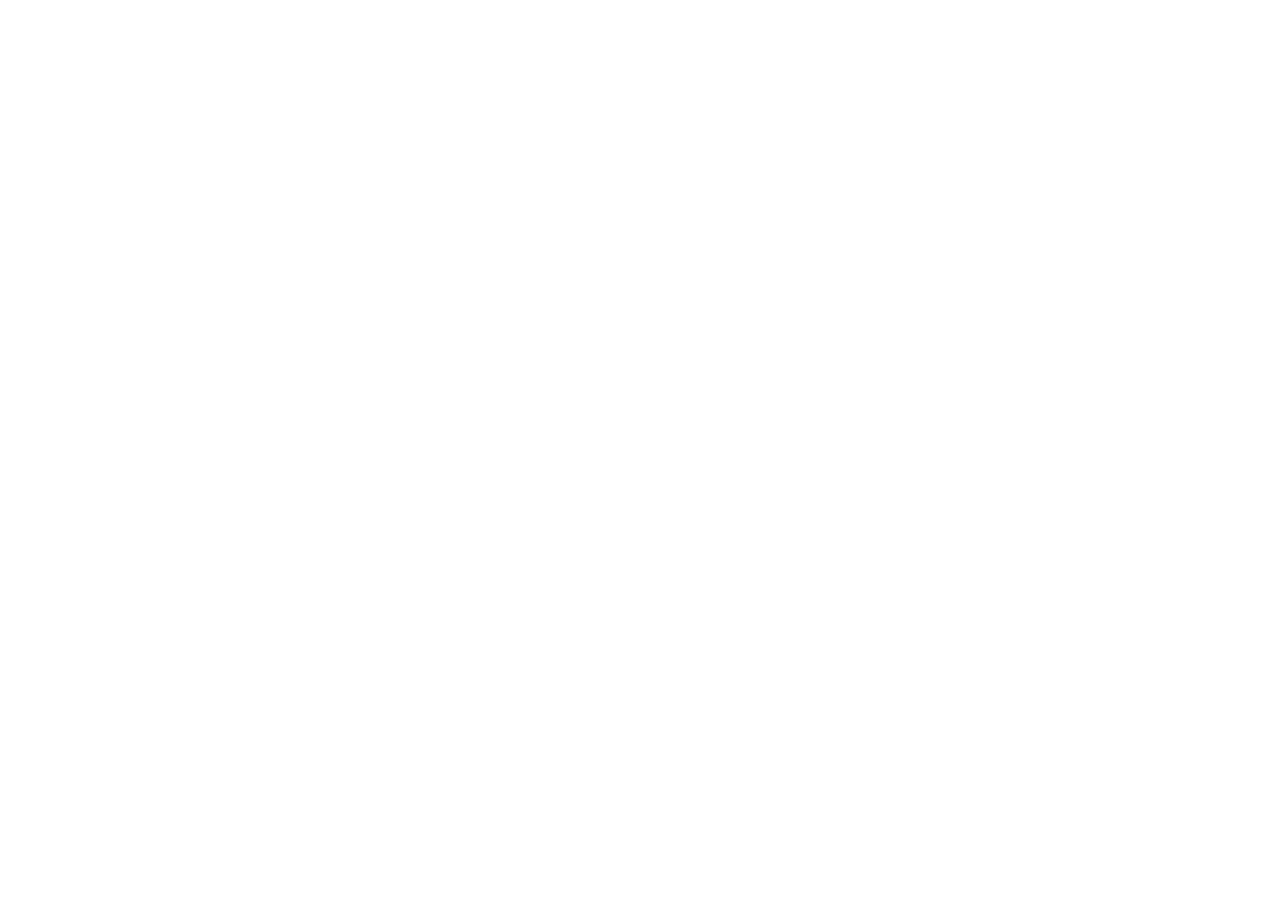
==== index.html @ 7d97cc58 "initial commit" ====
<!DOCTYPE html>
<html lang="en">
<head>
    <meta charset="UTF-8">
    <meta http-equiv="X-UA-Compatible" content="IE=edge">
    <meta name="viewport" content="width=device-width, initial-scale=1.0">
    <title>Document</title>
    <link rel="stylesheet" href="styles.css">
</head>
<body>
    
    <script src="script.js"></script>
</body>
</html>
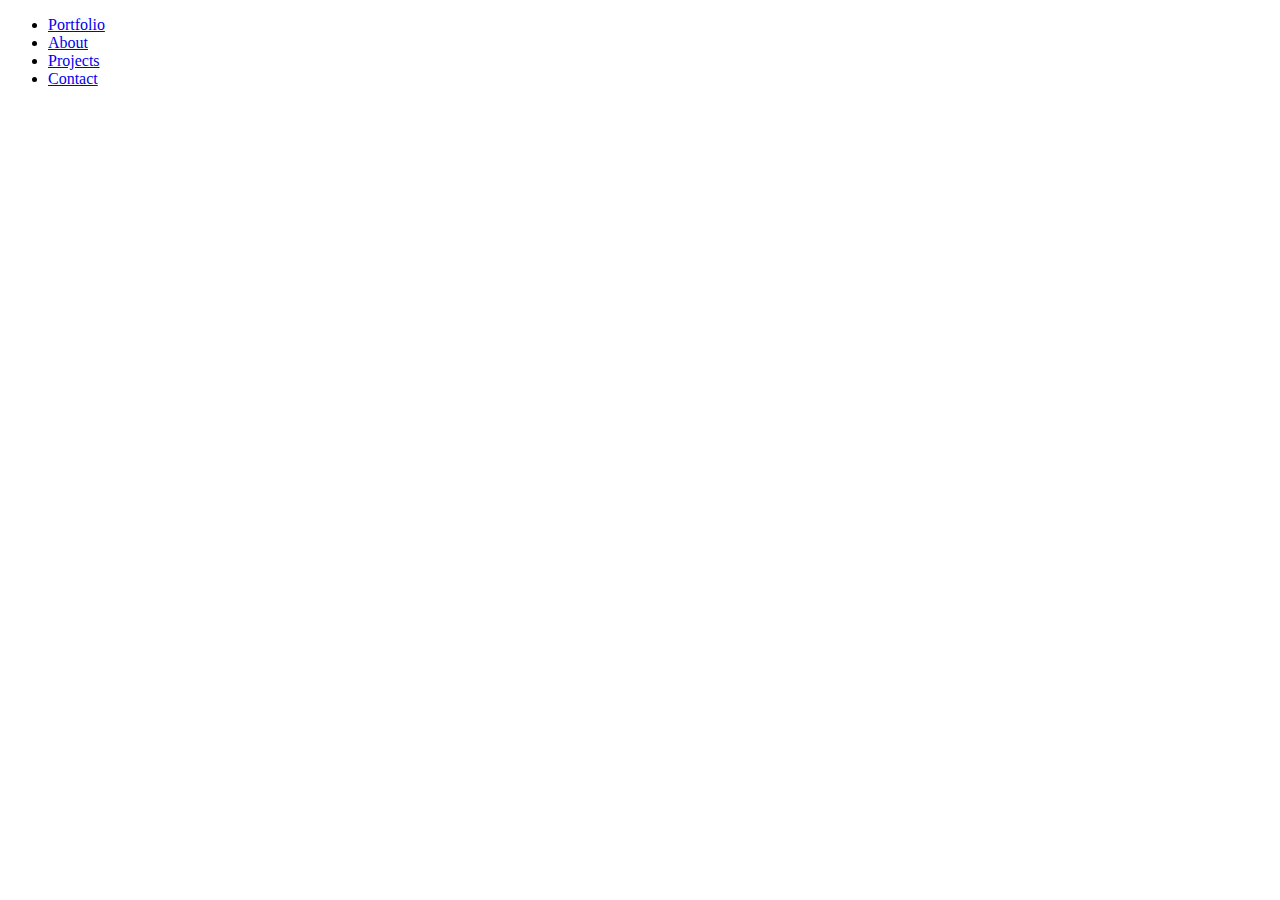
==== commit a82af4c6: "Added nav and links to header" ====
--- a/index.html
+++ b/index.html
@@ -8,7 +8,43 @@
     <link rel="stylesheet" href="styles.css">
 </head>
 <body>
-    
+    <header>
+        <nav>
+            <ul>
+                <li><a href="index.html">Portfolio</a></li>
+                <li><a href="index.html#about">About</a></li>
+                <li><a href="index.html#projects">Projects</a></li>
+                <li><a href="contact.html">Contact</a></li>
+            </ul>
+        </nav>
+    </header>
+    <main>
+        <section id="about">
+            <div class="text"></div>
+            <figure><figcaption></figcaption></figure>
+        </section>
+        <section id="projects">
+            <article class="project">
+                <img src="" alt="" class="image">
+                <div class="details">
+                    <div class="summary"></div>
+                </div>
+            </article>
+            <article class="project">
+                <img src="" alt="" class="image">
+                <div class="details">
+                    <div class="summary"></div>
+                </div>
+            </article>
+            <article class="project">
+                <img src="" alt="" class="image">
+                <div class="details">
+                    <div class="summary"></div>
+                </div>
+            </article>
+        </section>
+    </main>
+    <footer></footer>
     <script src="script.js"></script>
 </body>
 </html>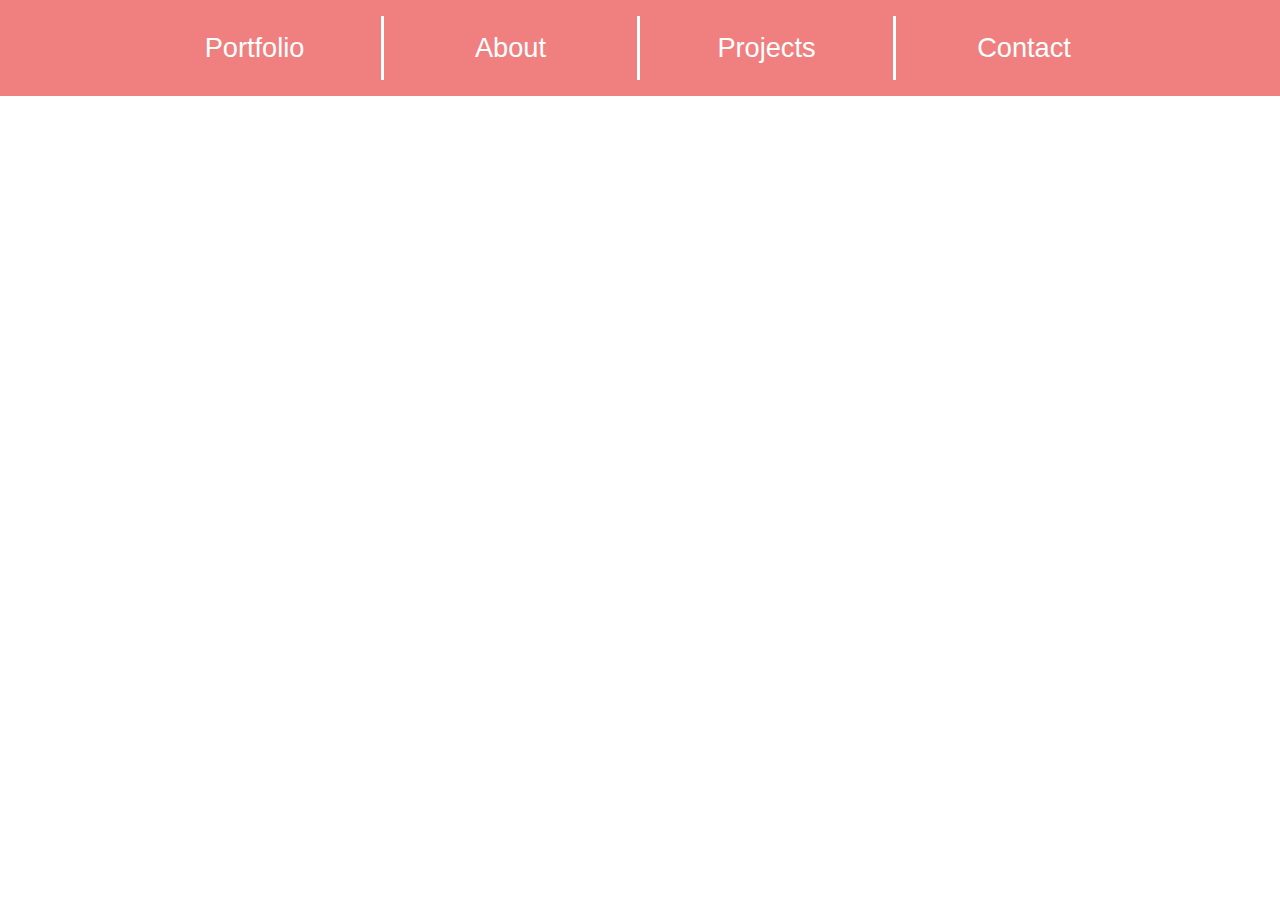
==== commit d9967b83: "Add styling to menu" ====
--- a/index.html
+++ b/index.html
@@ -1,5 +1,6 @@
 <!DOCTYPE html>
 <html lang="en">
+
 <head>
     <meta charset="UTF-8">
     <meta http-equiv="X-UA-Compatible" content="IE=edge">
@@ -7,21 +8,22 @@
     <title>Document</title>
     <link rel="stylesheet" href="styles.css">
 </head>
+
 <body>
     <header>
         <nav>
-            <ul>
-                <li><a href="index.html">Portfolio</a></li>
-                <li><a href="index.html#about">About</a></li>
-                <li><a href="index.html#projects">Projects</a></li>
-                <li><a href="contact.html">Contact</a></li>
-            </ul>
+            <a href="index.html">Portfolio</a>
+            <a href="index.html#about">About</a>
+            <a href="index.html#projects">Projects</a>
+            <a href="contact.html">Contact</a>
         </nav>
     </header>
     <main>
         <section id="about">
             <div class="text"></div>
-            <figure><figcaption></figcaption></figure>
+            <figure>
+                <figcaption></figcaption>
+            </figure>
         </section>
         <section id="projects">
             <article class="project">
@@ -47,4 +49,5 @@
     <footer></footer>
     <script src="script.js"></script>
 </body>
+
 </html>--- a/styles.css
+++ b/styles.css
@@ -0,0 +1,62 @@
+*{
+  box-sizing: border-box;
+}
+
+body {
+  margin: 0;
+  background-color:white;
+  width: 100vw;
+}
+
+header {
+  width: 100%;
+  padding: 1rem 0;
+  background-color:lightcoral;
+}
+
+nav {
+  text-align: center;
+  margin: 0 auto;
+  width: 80%;
+}
+
+nav a {
+  display: block;
+  font-family: 'Segoe UI', Tahoma, Geneva, Verdana, sans-serif;
+  font-size: 1.7rem;
+  color: white;
+  text-decoration: none;
+  margin: 0;
+  padding: 1rem;
+  border-bottom: solid white 3px;
+}
+
+nav a:last-child {
+  border-bottom: none;
+}
+
+@media (min-width:600px) {
+  
+  nav {
+  text-align: center;
+  margin: 0 auto;
+  width: 80%;
+  display: flex;
+  flex-direction: row;
+  justify-content: space-between;
+}
+
+nav a {
+  display: inline-block;
+  font-size: 1.7rem;
+  width: 25%;
+  margin: 0;
+  border-right: solid white 3px;
+  border-bottom: none;
+}
+
+nav a:last-of-type {
+  border-right: none;
+}}
+
+
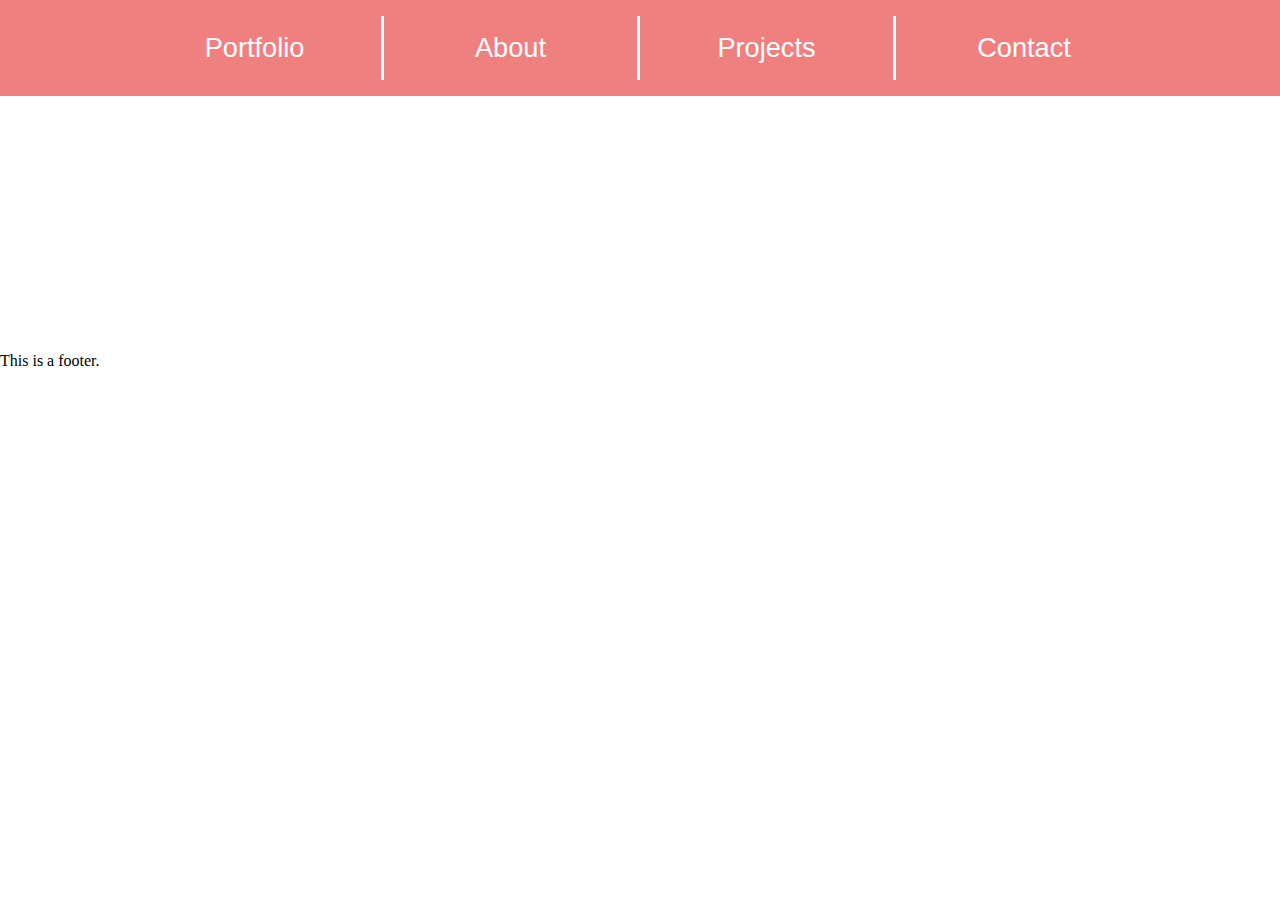
==== commit 9243e445: "Added footer text" ====
--- a/index.html
+++ b/index.html
@@ -22,7 +22,9 @@
         <section id="about">
             <div class="text"></div>
             <figure>
-                <figcaption></figcaption>
+                <figcaption>
+                    <video></video>
+                </figcaption>
             </figure>
         </section>
         <section id="projects">
@@ -46,7 +48,9 @@
             </article>
         </section>
     </main>
-    <footer></footer>
+    <footer>
+        <p>This is a footer.</p>
+    </footer>
     <script src="script.js"></script>
 </body>
 
